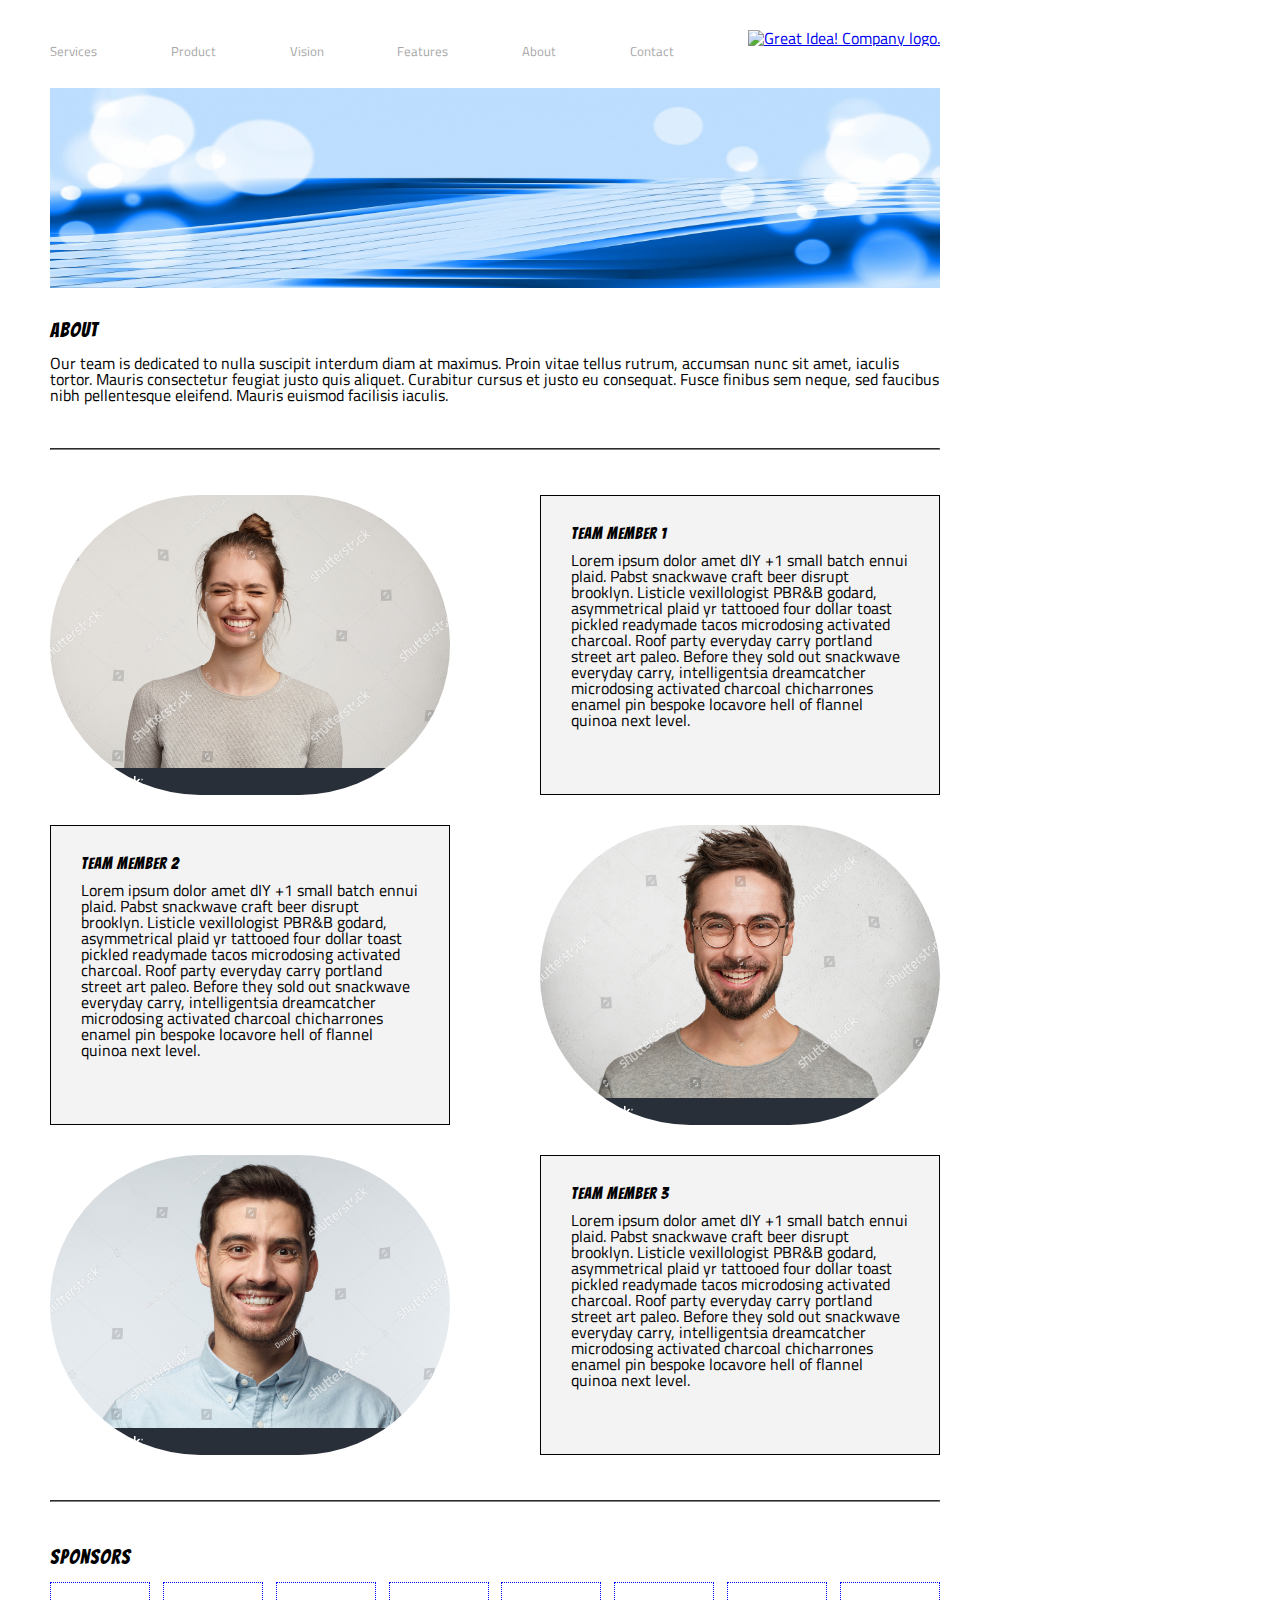
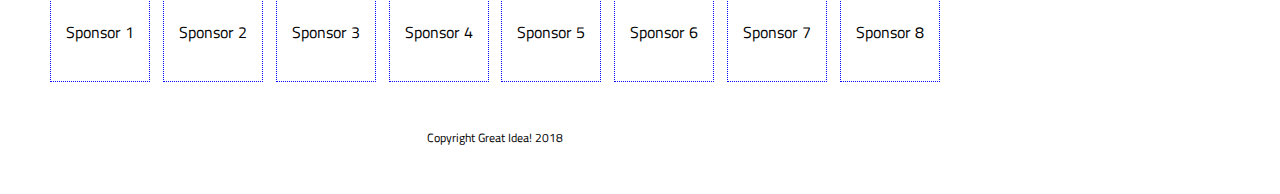
==== great-idea/about.html @ 6020aecd "UI3 html, css, with flexbox" ====
<!doctype html>

<html lang="en">

<head>
    <meta charset="utf-8">

    <title>Great Idea! - About</title>

    <link href="https://fonts.googleapis.com/css?family=Bangers|Titillium+Web" rel="stylesheet">
    <link rel="stylesheet" href="css/index.css">

    <!--[if lt IE 9]>
    <script src="https://cdnjs.cloudflare.com/ajax/libs/html5shiv/3.7.3/html5shiv.js"></script>
  <![endif]-->
</head>

<body>

    <nav>
        <a href="services.html" class="links">Services</a>
        <a href="#" class="links">Product</a>
        <a href="#" class="links">Vision</a>
        <a href="#" class="links">Features</a>
        <a href="about.html" class="links">About</a>
        <a href="#" class="links">Contact</a>

        <a href="index.html"><img class="logo" src="img/logo.png" alt="Great Idea! Company logo."></a>
    </nav>

    <div class="aboutcontent">
        <div class="aboutheader">
            <img class="about-header-img" src="img/about.jpg" alt="Our about header image">

            <div class="abouttopcontent">
                <h2>About</h2>

                <p>Our team is dedicated to nulla suscipit interdum diam at maximus. Proin vitae tellus
                    rutrum, accumsan nunc sit amet, iaculis tortor. Mauris consectetur feugiat justo quis aliquet.
                    Curabitur
                    cursus et justo eu consequat. Fusce finibus sem neque, sed faucibus nibh pellentesque eleifend.
                    Mauris
                    euismod facilisis iaculis.</p>
            </div>
        </div>

        <hr>

        <div class="aboutmiddlecontent">
            <div class="aboutblock">
                <img src="img/person1.jpg" class="teamphotos">
                <div class="aboutbio">
                    <p class="aboutname">Team Member 1</p>

                    <p>Lorem ipsum dolor amet dIY +1 small batch ennui plaid. Pabst snackwave craft beer disrupt
                        brooklyn. Listicle vexillologist PBR&B godard, asymmetrical plaid yr tattooed four dollar toast
                        pickled readymade tacos microdosing activated charcoal. Roof party everyday carry portland
                        street art paleo. Before they sold out snackwave everyday carry, intelligentsia dreamcatcher
                        microdosing activated charcoal chicharrones enamel pin bespoke locavore hell of flannel quinoa
                        next level.</p>
                </div>
            </div>

            <div class="aboutblock">
                <div class="aboutbio">
                    <p class="aboutname">Team Member 2</p>

                    <p>Lorem ipsum dolor amet dIY +1 small batch ennui plaid. Pabst snackwave craft beer disrupt
                        brooklyn. Listicle vexillologist PBR&B godard, asymmetrical plaid yr tattooed four dollar toast
                        pickled readymade tacos microdosing activated charcoal. Roof party everyday carry portland
                        street art paleo. Before they sold out snackwave everyday carry, intelligentsia dreamcatcher
                        microdosing activated charcoal chicharrones enamel pin bespoke locavore hell of flannel quinoa
                        next level.</p>
                </div>
                <img src="img/person2.jpg" class="teamphotos">
            </div>


            <div class="aboutblock">
                <img src="img/person3.jpg" class="teamphotos">
                <div class="aboutbio">
                    <p class="aboutname">Team Member 3</p>

                    <p>Lorem ipsum dolor amet dIY +1 small batch ennui plaid. Pabst snackwave craft beer disrupt
                        brooklyn. Listicle vexillologist PBR&B godard, asymmetrical plaid yr tattooed four dollar toast
                        pickled readymade tacos microdosing activated charcoal. Roof party everyday carry portland
                        street art paleo. Before they sold out snackwave everyday carry, intelligentsia dreamcatcher
                        microdosing activated charcoal chicharrones enamel pin bespoke locavore hell of flannel quinoa
                        next level.</p>
                </div>
            </div>
        </div>
        <hr>


        <h2>Sponsors</h2>

        <div class="sponsors">

            <div class="sponsor sponsor1">Sponsor 1</div>
            <div class="sponsor sponsor2">Sponsor 2</div>
            <div class="sponsor sponsor3">Sponsor 3</div>
            <div class="sponsor sponsor4">Sponsor 4</div>
            <div class="sponsor sponsor5">Sponsor 5</div>
            <div class="sponsor sponsor6">Sponsor 6</div>
            <div class="sponsor sponsor7">Sponsor 7</div>
            <div class="sponsor sponsor8">Sponsor 8</div>
        </div>

        <section class="copyright">Copyright Great Idea! 2018</section>
    </div>

</body>

</html>
---- great-idea/css/index.css ----
/* http://meyerweb.com/eric/tools/css/reset/ 
   v2.0 | 20110126
   License: none (public domain)
*/

html, body, div, span, applet, object, iframe,
h1, h2, h3, h4, h5, h6, p, blockquote, pre,
a, abbr, acronym, address, big, cite, code,
del, dfn, em, img, ins, kbd, q, s, samp,
small, strike, strong, sub, sup, tt, var,
b, u, i, center,
dl, dt, dd, ol, ul, li,
fieldset, form, label, legend,
table, caption, tbody, tfoot, thead, tr, th, td,
article, aside, canvas, details, embed, 
figure, figcaption, footer, header, hgroup, 
menu, nav, output, ruby, section, summary,
time, mark, audio, video {
	margin: 0;
	padding: 0;
	border: 0;
	font-size: 100%;
	font: inherit;
	vertical-align: baseline;
}
/* HTML5 display-role reset for older browsers */
article, aside, details, figcaption, figure, 
footer, header, hgroup, menu, nav, section {
	display: block;
}
body {
	line-height: 1;
}
ol, ul {
	list-style: none;
}
blockquote, q {
	quotes: none;
}
blockquote:before, blockquote:after,
q:before, q:after {
	content: '';
	content: none;
}
table {
	border-collapse: collapse;
	border-spacing: 0;
}

/* Set every element's box-sizing to border-box */
* {
    box-sizing: border-box;
}

html, body {
    height: 100%;
    font-family: 'Titillium Web', sans-serif;
}

h1, h2, h3, h4, h5 {
    font-family: 'Bangers', cursive;
    letter-spacing: 1px;
    margin-bottom: 15px;
}

/* Copy and paste your work from yesterday here and start to refactor into flexbox */

body {
	display: flex;
	flex-flow: column;
	width: 890px;
	margin-left: 50px;
}

/* navigation styling */
nav {
	display: flex;
	justify-content: space-between;
	height: 40px;
	margin: 30px 0;

}

.links{
	font-size: 13px;
	margin-top: 15px;
	text-decoration: none;
	color: #A7A7A7;
}

@keyframes navigation {
	from {background-color: white;}
	to {background-color: rgb(219, 213, 213);}
  }

nav a:hover {
	background: lightblue;
	color: purple;
	animation-name: navigation;
	animation-duration: 2s;
}

/* <h> tag styling  */

h1 {
	font-size: 75px;
	text-align: center;
}

h2 {
	font-size: 20px;
}

/* index page styling */


.opener {
	display: flex;
	justify-content: flex-end;
	align-items: center;
	margin: 40px 0;
}

.openertext {
	margin-right: 110px;
}

button {
	border: 1px solid black;
	font-size: 12px;
	font-family: 'Titillium Web', sans-serif;
	padding: 2px 40px;
	margin: 0 25%;
	
}



.contentrow1 {
	display: flex; 
	justify-content: space-around;
}

.contentrow2  {
	display: flex; 
	justify-content: space-around;
}

.contentblock {
	padding: 5px;
}

hr {
	border-color: gray;
	margin: 45px 0;
}

.middle-img {
	margin: 30px 0;
	width: 100%;
}

.phone {
	margin: 20px 0;
}

.email {
	margin: 20px 0;
}



/* services page styling */
/* top of page */

.servicesheader {
	display: flex;
	justify-content: center;
	flex-flow: column;
}

.services-header-img {
	margin-bottom: 40px;
}

/* middle of page */

.servicesmiddlecontent {
	display: flex;
	flex-flow: wrap;
	justify-content: space-between;
}

.servicesblock {
	display: flex;
	flex-flow: column;
	background-color: #F4F3F4;
	border: 1px solid black;
	height: 220px;
	width: 420px;
	padding: 20px;
	margin-bottom: 30px;
}

.bottomblock {
	margin: 0;
}

.servicesbutton {
	border-radius: 5px;
	width: 150px;
	padding: 5px;
	margin: 20px 0;
}

.servicescontent {
	display: flex;
	flex-flow: column;
	justify-content: center;
}




/* bottom of page */

.servicesbottom {
	display: flex;
	justify-content: space-between;
}

.somefacts {
	display: flex;
	flex-flow: column;
}

.somefactstext {
	margin-bottom: 20px;
	width: 400px;
}


ul {
	list-style: square inside none;

}

li {
	margin: 10px;
}

.copyright {
	text-align: center;
	margin: 50px;
	font-size: 12px;
}

/* About Stretch Goal */
/* about header content */
.about-header-img {
	width: 890px;
	height: 200px;
	margin-bottom: 30px;
}

/* about middle content */

.teamphotos {
	width: 400px;
	height: 300px;
	border-radius: 200px;
	box-shadow: 80px white inset;
}

.aboutname {
    font-family: 'Bangers', cursive;
	letter-spacing: 1px;
	margin-bottom: 10px;
}

.aboutblock {
	display: flex;
	justify-content: space-between;
	margin-bottom: 30px;
}

.aboutbio {
	border: 1px solid black;
	width: 400px;
	height: 300px;
	background-color: #F4F3F4;
	padding: 30px;
}


/* Sponsors */

.sponsors {
	display: flex;
	justify-content: space-between;
}

.sponsor {
	width: 100px;
	height: 100px;
	border: 1px dotted blue;
	display: flex;
	flex-flow: wrap;
	justify-content: center;
	align-items: center;
}
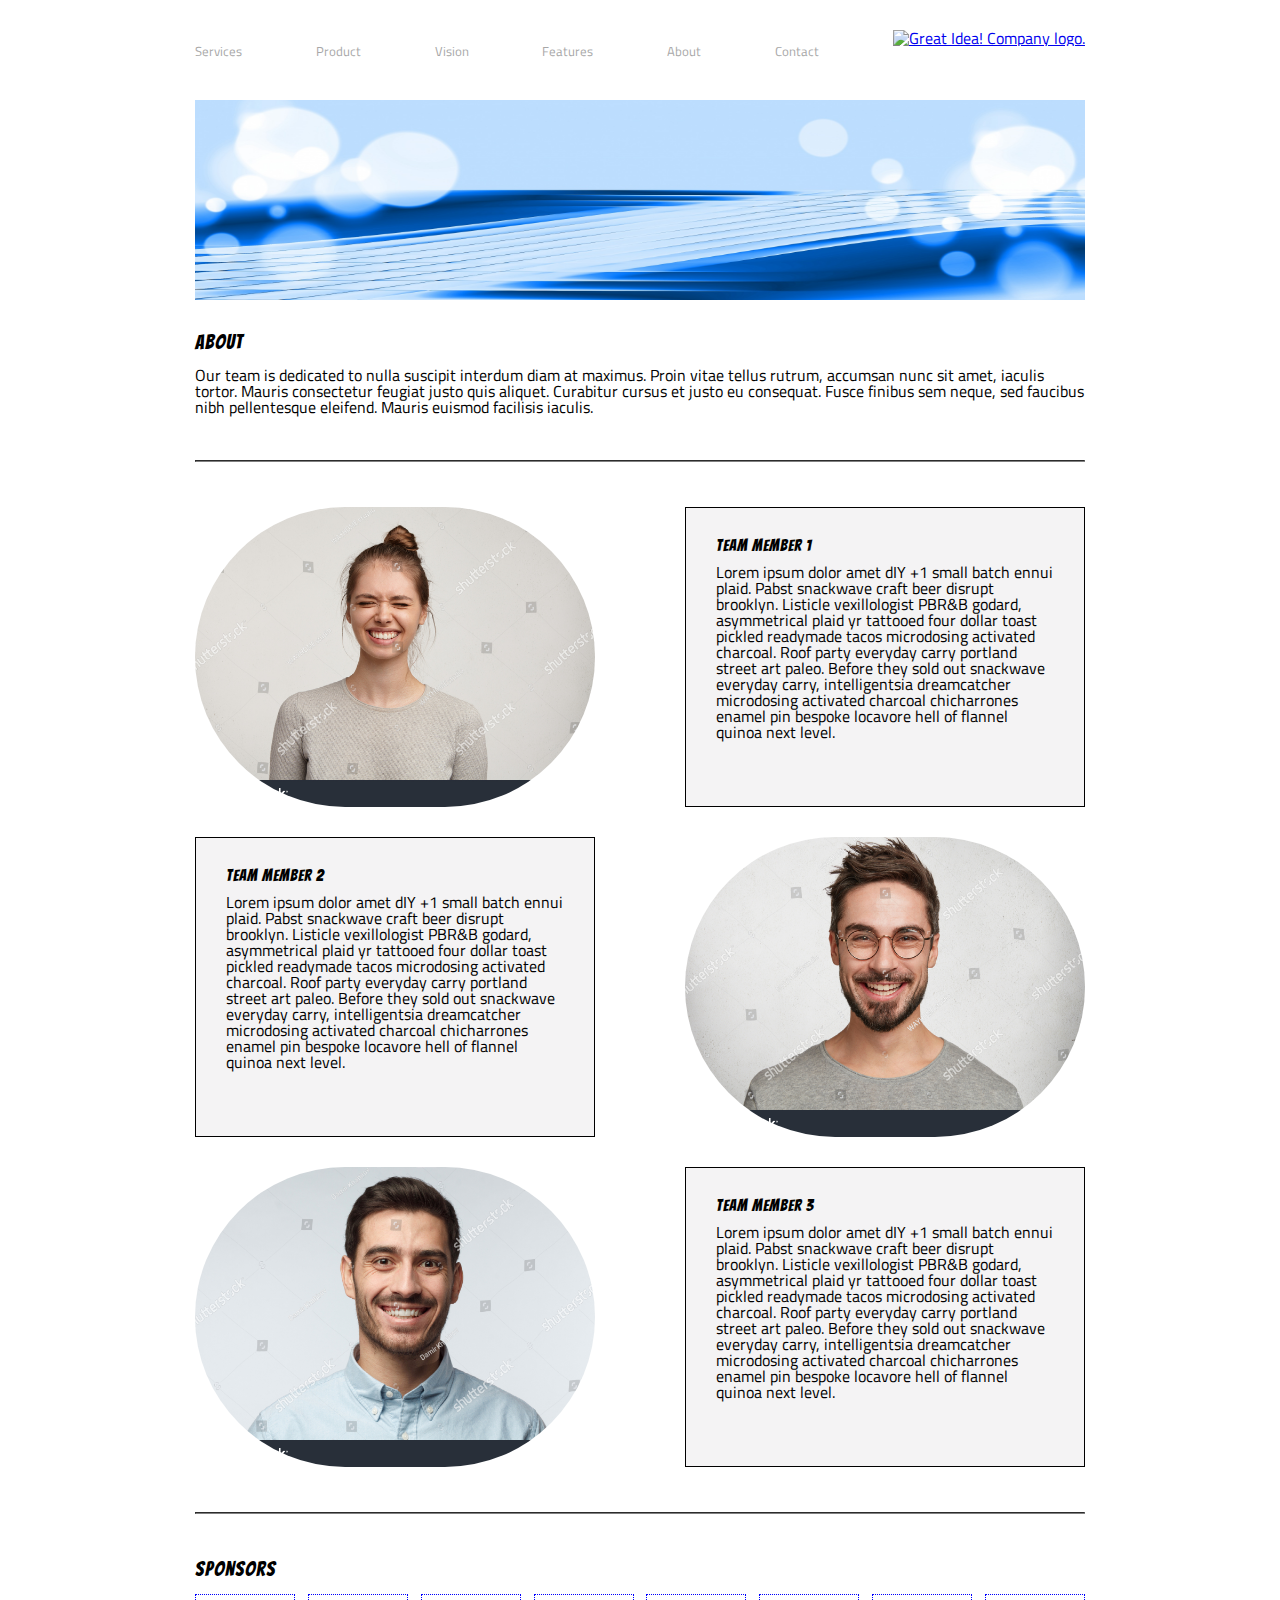
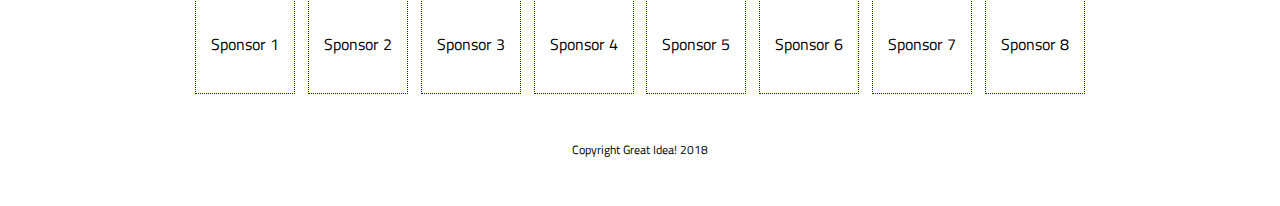
==== commit 5b40368f: "Centered content" ====
--- a/great-idea/about.html
+++ b/great-idea/about.html
@@ -16,100 +16,109 @@
 </head>
 
 <body>
+    <div class="wrapper">
+        <nav>
+            <a href="services.html" class="links">Services</a>
+            <a href="#" class="links">Product</a>
+            <a href="#" class="links">Vision</a>
+            <a href="#" class="links">Features</a>
+            <a href="about.html" class="links">About</a>
+            <a href="#" class="links">Contact</a>
 
-    <nav>
-        <a href="services.html" class="links">Services</a>
-        <a href="#" class="links">Product</a>
-        <a href="#" class="links">Vision</a>
-        <a href="#" class="links">Features</a>
-        <a href="about.html" class="links">About</a>
-        <a href="#" class="links">Contact</a>
+            <a href="index.html"><img class="logo" src="img/logo.png" alt="Great Idea! Company logo."></a>
+        </nav>
 
-        <a href="index.html"><img class="logo" src="img/logo.png" alt="Great Idea! Company logo."></a>
-    </nav>
+        <div class="aboutcontent">
+            <div class="aboutheader">
+                <img class="about-header-img" src="img/about.jpg" alt="Our about header image">
 
-    <div class="aboutcontent">
-        <div class="aboutheader">
-            <img class="about-header-img" src="img/about.jpg" alt="Our about header image">
+                <div class="abouttopcontent">
+                    <h2>About</h2>
 
-            <div class="abouttopcontent">
-                <h2>About</h2>
-
-                <p>Our team is dedicated to nulla suscipit interdum diam at maximus. Proin vitae tellus
-                    rutrum, accumsan nunc sit amet, iaculis tortor. Mauris consectetur feugiat justo quis aliquet.
-                    Curabitur
-                    cursus et justo eu consequat. Fusce finibus sem neque, sed faucibus nibh pellentesque eleifend.
-                    Mauris
-                    euismod facilisis iaculis.</p>
-            </div>
-        </div>
-
-        <hr>
-
-        <div class="aboutmiddlecontent">
-            <div class="aboutblock">
-                <img src="img/person1.jpg" class="teamphotos">
-                <div class="aboutbio">
-                    <p class="aboutname">Team Member 1</p>
-
-                    <p>Lorem ipsum dolor amet dIY +1 small batch ennui plaid. Pabst snackwave craft beer disrupt
-                        brooklyn. Listicle vexillologist PBR&B godard, asymmetrical plaid yr tattooed four dollar toast
-                        pickled readymade tacos microdosing activated charcoal. Roof party everyday carry portland
-                        street art paleo. Before they sold out snackwave everyday carry, intelligentsia dreamcatcher
-                        microdosing activated charcoal chicharrones enamel pin bespoke locavore hell of flannel quinoa
-                        next level.</p>
+                    <p>Our team is dedicated to nulla suscipit interdum diam at maximus. Proin vitae tellus
+                        rutrum, accumsan nunc sit amet, iaculis tortor. Mauris consectetur feugiat justo quis aliquet.
+                        Curabitur
+                        cursus et justo eu consequat. Fusce finibus sem neque, sed faucibus nibh pellentesque eleifend.
+                        Mauris
+                        euismod facilisis iaculis.</p>
                 </div>
             </div>
 
-            <div class="aboutblock">
-                <div class="aboutbio">
-                    <p class="aboutname">Team Member 2</p>
+            <hr>
 
-                    <p>Lorem ipsum dolor amet dIY +1 small batch ennui plaid. Pabst snackwave craft beer disrupt
-                        brooklyn. Listicle vexillologist PBR&B godard, asymmetrical plaid yr tattooed four dollar toast
-                        pickled readymade tacos microdosing activated charcoal. Roof party everyday carry portland
-                        street art paleo. Before they sold out snackwave everyday carry, intelligentsia dreamcatcher
-                        microdosing activated charcoal chicharrones enamel pin bespoke locavore hell of flannel quinoa
-                        next level.</p>
+            <div class="aboutmiddlecontent">
+                <div class="aboutblock">
+                    <img src="img/person1.jpg" class="teamphotos">
+                    <div class="aboutbio">
+                        <p class="aboutname">Team Member 1</p>
+
+                        <p>Lorem ipsum dolor amet dIY +1 small batch ennui plaid. Pabst snackwave craft beer disrupt
+                            brooklyn. Listicle vexillologist PBR&B godard, asymmetrical plaid yr tattooed four dollar
+                            toast
+                            pickled readymade tacos microdosing activated charcoal. Roof party everyday carry portland
+                            street art paleo. Before they sold out snackwave everyday carry, intelligentsia
+                            dreamcatcher
+                            microdosing activated charcoal chicharrones enamel pin bespoke locavore hell of flannel
+                            quinoa
+                            next level.</p>
+                    </div>
                 </div>
-                <img src="img/person2.jpg" class="teamphotos">
+
+                <div class="aboutblock">
+                    <div class="aboutbio">
+                        <p class="aboutname">Team Member 2</p>
+
+                        <p>Lorem ipsum dolor amet dIY +1 small batch ennui plaid. Pabst snackwave craft beer disrupt
+                            brooklyn. Listicle vexillologist PBR&B godard, asymmetrical plaid yr tattooed four dollar
+                            toast
+                            pickled readymade tacos microdosing activated charcoal. Roof party everyday carry portland
+                            street art paleo. Before they sold out snackwave everyday carry, intelligentsia
+                            dreamcatcher
+                            microdosing activated charcoal chicharrones enamel pin bespoke locavore hell of flannel
+                            quinoa
+                            next level.</p>
+                    </div>
+                    <img src="img/person2.jpg" class="teamphotos">
+                </div>
+
+
+                <div class="aboutblock">
+                    <img src="img/person3.jpg" class="teamphotos">
+                    <div class="aboutbio">
+                        <p class="aboutname">Team Member 3</p>
+
+                        <p>Lorem ipsum dolor amet dIY +1 small batch ennui plaid. Pabst snackwave craft beer disrupt
+                            brooklyn. Listicle vexillologist PBR&B godard, asymmetrical plaid yr tattooed four dollar
+                            toast
+                            pickled readymade tacos microdosing activated charcoal. Roof party everyday carry portland
+                            street art paleo. Before they sold out snackwave everyday carry, intelligentsia
+                            dreamcatcher
+                            microdosing activated charcoal chicharrones enamel pin bespoke locavore hell of flannel
+                            quinoa
+                            next level.</p>
+                    </div>
+                </div>
+            </div>
+            <hr>
+
+
+            <h2>Sponsors</h2>
+
+            <div class="sponsors">
+
+                <div class="sponsor sponsor1">Sponsor 1</div>
+                <div class="sponsor sponsor2">Sponsor 2</div>
+                <div class="sponsor sponsor3">Sponsor 3</div>
+                <div class="sponsor sponsor4">Sponsor 4</div>
+                <div class="sponsor sponsor5">Sponsor 5</div>
+                <div class="sponsor sponsor6">Sponsor 6</div>
+                <div class="sponsor sponsor7">Sponsor 7</div>
+                <div class="sponsor sponsor8">Sponsor 8</div>
             </div>
 
-
-            <div class="aboutblock">
-                <img src="img/person3.jpg" class="teamphotos">
-                <div class="aboutbio">
-                    <p class="aboutname">Team Member 3</p>
-
-                    <p>Lorem ipsum dolor amet dIY +1 small batch ennui plaid. Pabst snackwave craft beer disrupt
-                        brooklyn. Listicle vexillologist PBR&B godard, asymmetrical plaid yr tattooed four dollar toast
-                        pickled readymade tacos microdosing activated charcoal. Roof party everyday carry portland
-                        street art paleo. Before they sold out snackwave everyday carry, intelligentsia dreamcatcher
-                        microdosing activated charcoal chicharrones enamel pin bespoke locavore hell of flannel quinoa
-                        next level.</p>
-                </div>
-            </div>
+            <section class="copyright">Copyright Great Idea! 2018</section>
         </div>
-        <hr>
-
-
-        <h2>Sponsors</h2>
-
-        <div class="sponsors">
-
-            <div class="sponsor sponsor1">Sponsor 1</div>
-            <div class="sponsor sponsor2">Sponsor 2</div>
-            <div class="sponsor sponsor3">Sponsor 3</div>
-            <div class="sponsor sponsor4">Sponsor 4</div>
-            <div class="sponsor sponsor5">Sponsor 5</div>
-            <div class="sponsor sponsor6">Sponsor 6</div>
-            <div class="sponsor sponsor7">Sponsor 7</div>
-            <div class="sponsor sponsor8">Sponsor 8</div>
-        </div>
-
-        <section class="copyright">Copyright Great Idea! 2018</section>
     </div>
-
 </body>
 
 </html>--- a/great-idea/css/index.css
+++ b/great-idea/css/index.css
@@ -65,11 +65,11 @@
 
 /* Copy and paste your work from yesterday here and start to refactor into flexbox */
 
-body {
+.wrapper {
 	display: flex;
 	flex-flow: column;
 	width: 890px;
-	margin-left: 50px;
+	margin: 0 auto;
 }
 
 /* navigation styling */
